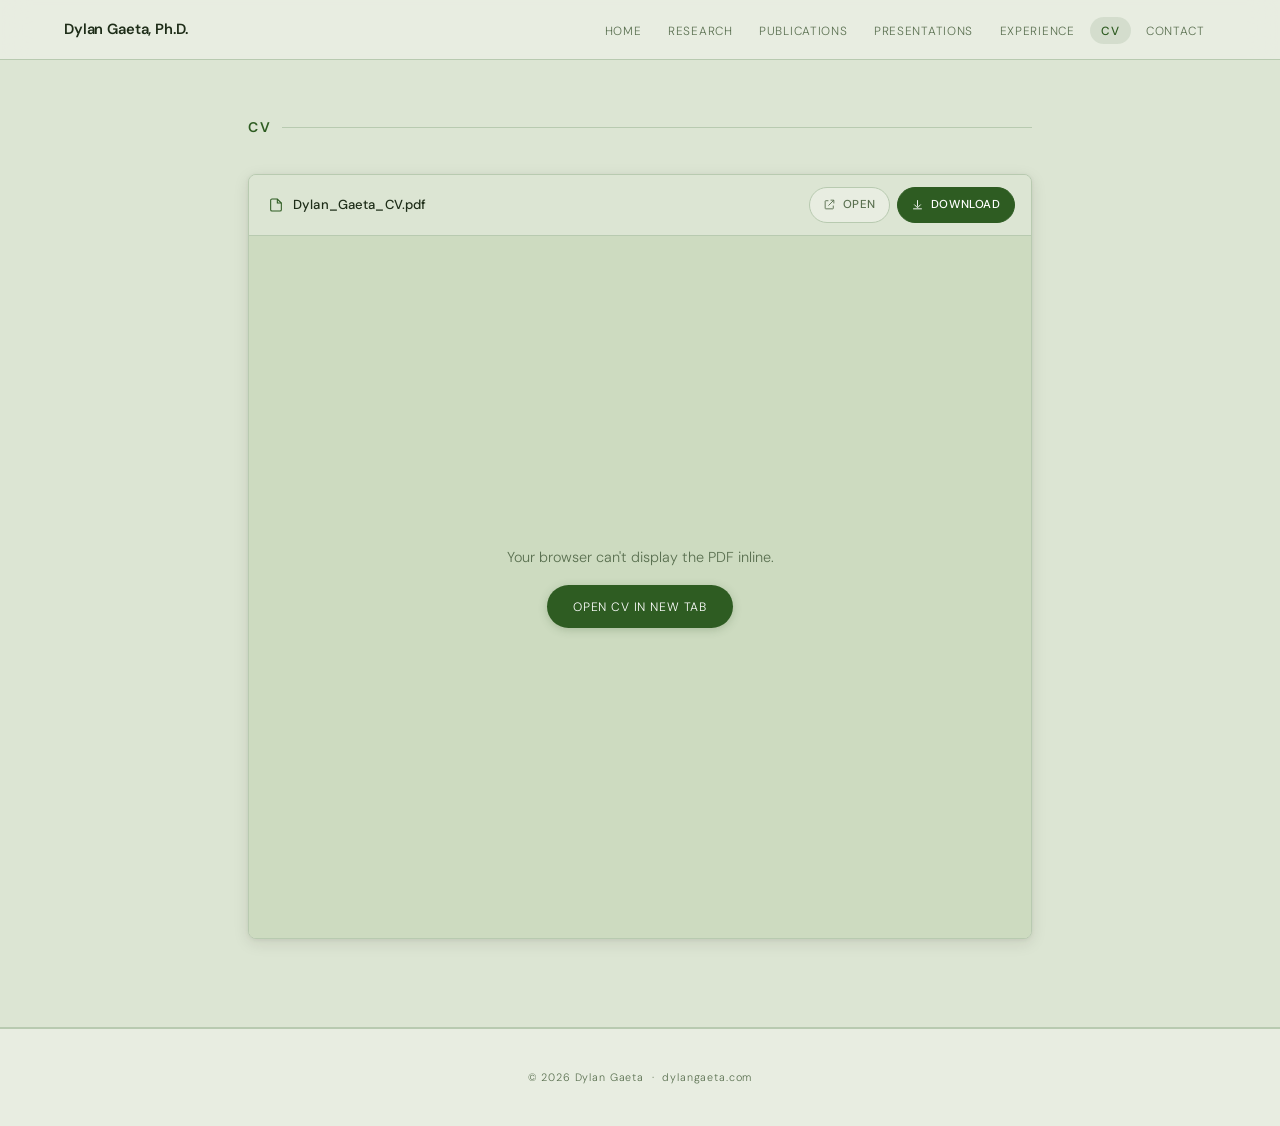
==== cv.html @ 6bef14a3 "Show nav links on narrow screens as a scrollable row The nav was hidden below 700px, leaving no way " ====
<!DOCTYPE html>
<html lang="en">
<head>
  <meta charset="UTF-8" />
  <meta name="viewport" content="width=device-width, initial-scale=1.0" />
  <title>CV — Dylan Gaeta, Ph.D.</title>

  <meta name="description" content="Curriculum vitae of Dylan Gaeta, Ph.D." />
  <meta name="author" content="Dylan Gaeta" />
  <link rel="canonical" href="https://dylangaeta.com/cv.html" />

  <meta property="og:type" content="website" />
  <meta property="og:title" content="CV — Dylan Gaeta, Ph.D." />
  <meta property="og:description" content="Curriculum vitae of Dylan Gaeta, Ph.D." />
  <meta property="og:url" content="https://dylangaeta.com/cv.html" />
  <meta property="og:image" content="https://dylangaeta.com/uploads/Dylan.jpg" />

  <meta name="twitter:card" content="summary_large_image" />
  <meta name="twitter:title" content="CV — Dylan Gaeta, Ph.D." />
  <meta name="twitter:description" content="Curriculum vitae of Dylan Gaeta, Ph.D." />
  <meta name="twitter:image" content="https://dylangaeta.com/uploads/Dylan.jpg" />

  <link rel="preconnect" href="https://fonts.googleapis.com" />
  <link rel="preconnect" href="https://fonts.gstatic.com" crossorigin />
  <link href="https://fonts.googleapis.com/css2?family=DM+Sans:ital,opsz,wght@0,9..40,300;0,9..40,400;0,9..40,500;0,9..40,600;0,9..40,700;1,9..40,300;1,9..40,400&family=DM+Serif+Display:ital@0;1&display=swap" rel="stylesheet" />
  <link rel="stylesheet" href="style.css?v=2" />

  <!-- Favicon -->
  <link rel="icon" type="image/x-icon" href="uploads/earth_favicon_suite/favicon.ico" />
  <link rel="icon" type="image/png" sizes="512x512" href="uploads/earth_favicon_suite/favicon-512x512.png" />
  <link rel="apple-touch-icon" sizes="180x180" href="uploads/earth_favicon_suite/apple-touch-icon.png" />
  <link rel="manifest" href="site.webmanifest" />
  <meta name="theme-color" content="#2e5c22" />
</head>
<body class="subpage">

<nav>
  <a class="nav-name" href="index.html">Dylan Gaeta, Ph.D.</a>
  <ul class="nav-links">
    <li><a href="index.html">Home</a></li>
    <li><a href="research.html">Research</a></li>
    <li><a href="publications.html">Publications</a></li>
    <li><a href="presentations.html">Presentations</a></li>
    <li><a href="experience.html">Experience</a></li>
    <li><a href="cv.html" class="active">CV</a></li>
    <li><a href="index.html#contact">Contact</a></li>
  </ul>
</nav>

<section id="cv">
  <div class="wrap">
    <span class="eyebrow fade-up">CV</span>
    <div class="cv-viewer fade-up">
      <div class="cv-toolbar">
        <div class="cv-filename">
          <svg class="cv-doc-ico" viewBox="0 0 24 24" fill="none" stroke="currentColor" stroke-width="1.6" aria-hidden="true"><path d="M14 3H6a2 2 0 0 0-2 2v14a2 2 0 0 0 2 2h12a2 2 0 0 0 2-2V9z"/><path d="M14 3v6h6"/></svg>
          <span>Dylan_Gaeta_CV.pdf</span>
        </div>
        <div class="cv-actions">
          <a class="cv-btn" href="uploads/Dylan_Gaeta_CV.pdf" target="_blank" rel="noopener" aria-label="Open in new tab">
            <svg viewBox="0 0 24 24" fill="none" stroke="currentColor" stroke-width="1.7" aria-hidden="true"><path d="M14 4h6v6"/><path d="M20 4 10 14"/><path d="M19 14v5a1 1 0 0 1-1 1H5a1 1 0 0 1-1-1V6a1 1 0 0 1 1-1h5"/></svg>
            <span>Open</span>
          </a>
          <a class="cv-btn cv-btn-primary" href="uploads/Dylan_Gaeta_CV.pdf" download>
            <svg viewBox="0 0 24 24" fill="none" stroke="currentColor" stroke-width="1.7" aria-hidden="true"><path d="M12 4v12"/><path d="m6 12 6 6 6-6"/><path d="M4 20h16"/></svg>
            <span>Download</span>
          </a>
        </div>
      </div>
      <div class="cv-embed">
        <object data="uploads/Dylan_Gaeta_CV.pdf#view=FitH&amp;toolbar=0&amp;navpanes=0" type="application/pdf" aria-label="Dylan Gaeta CV">
          <div class="cv-fallback">
            <p>Your browser can't display the PDF inline.</p>
            <a class="btn" href="uploads/Dylan_Gaeta_CV.pdf" target="_blank" rel="noopener">Open CV in new tab</a>
          </div>
        </object>
      </div>
    </div>
  </div>
</section>

<footer>
  &copy; 2026 Dylan Gaeta &nbsp;·&nbsp; dylangaeta.com
</footer>

<script src="script.js"></script>
</body>
</html>
---- style.css ----
*, *::before, *::after { box-sizing: border-box; margin: 0; padding: 0; }

@import url('https://fonts.googleapis.com/css2?family=DM+Serif+Display:ital@0;1&display=swap');

:root {
  --bg: #e8ede1;
  --surface: #dce5d3;
  --surface2: #cddbc0;
  --border: #b8cab0;
  --text: #1e2d18;
  --muted: #5a7050;
  --forest: #2e5c22;
  --forest2: #4d8a38;
  --forest-light: rgba(46,92,34,0.10);
  --sans: 'DM Sans', system-ui, sans-serif;
  --serif: 'DM Serif Display', Georgia, serif;
  --radius: 8px;
  --shadow-sm: 0 1px 3px rgba(40,32,15,0.07), 0 1px 2px rgba(40,32,15,0.05);
  --shadow-md: 0 4px 16px rgba(40,32,15,0.10), 0 1px 4px rgba(40,32,15,0.06);
  --shadow-lg: 0 12px 40px rgba(40,32,15,0.13), 0 2px 8px rgba(40,32,15,0.07);
}

html { scroll-behavior: smooth; }
body { background: var(--bg); color: var(--text); font-family: var(--sans); font-size: 16px; line-height: 1.65; font-weight: 300; -webkit-font-smoothing: antialiased; }

/* ── NAV ── */
nav {
  position: sticky; top: 0; z-index: 100;
  background: rgba(232,237,225,0.90);
  backdrop-filter: blur(14px);
  -webkit-backdrop-filter: blur(14px);
  border-bottom: 1px solid var(--border);
  height: 60px;
  display: flex; align-items: center; justify-content: space-between;
  padding: 0 clamp(1.5rem,5vw,4rem);
  transition: box-shadow 0.2s;
}
nav.scrolled { box-shadow: var(--shadow-sm); }
.nav-name { font-family: var(--sans); font-size: 0.92rem; font-weight: 600; color: var(--text); text-decoration: none; white-space: nowrap; letter-spacing: -0.01em; }
.nav-links { display: flex; gap: 0.25rem; list-style: none; }
.nav-links a {
  font-size: 0.74rem; letter-spacing: 0.06em; text-transform: uppercase;
  color: var(--muted); text-decoration: none;
  padding: 0.35rem 0.7rem; border-radius: 20px;
  transition: color 0.15s, background 0.15s;
}
.nav-links a:hover { color: var(--forest); background: var(--forest-light); }
.nav-links a.active { color: var(--forest); background: var(--forest-light); font-weight: 500; }

/* ── LAYOUT ── */
.wrap { max-width: 880px; margin: 0 auto; padding: 0 clamp(1.5rem,5vw,3rem); }
section { padding: 5.5rem 0; border-bottom: 1px solid var(--border); }
.eyebrow {
  font-family: var(--sans); font-size: 14px; font-weight: 600;
  letter-spacing: 0.16em; text-transform: uppercase; color: var(--forest);
  display: flex; align-items: center; gap: 0.6rem; margin-bottom: 2.2rem;
}
.eyebrow::after { content: ''; flex: 1; height: 1px; background: var(--border); }
a { color: var(--forest); text-decoration: underline; text-decoration-color: var(--border); text-underline-offset: 3px; }
a:hover { text-decoration-color: var(--forest); }

/* ── SCROLL FADE ── */
.fade-up { opacity: 0; transform: translateY(22px); transition: opacity 0.55s ease, transform 0.55s ease; }
.fade-up.visible { opacity: 1; transform: none; }

/* ── HERO BANNER ── */
.hero-banner {
  width: 100%;
  overflow: hidden; position: relative;
}
.hero-banner img {
  width: 100%; height: auto;
  display: block;
}
.hero-banner::after {
  content: '';
  position: absolute; inset: 0;
  background: linear-gradient(to bottom, rgba(40,32,15,0.12) 0%, rgba(40,32,15,0.40) 100%);
}

/* ── ABOUT HERO ── */
#about { background: var(--bg); padding-top: 0; padding-bottom: 5.5rem; }

.hero-card {
  background: var(--bg);
  border: 1px solid var(--border);
  border-radius: var(--radius);
  box-shadow: var(--shadow-lg);
  padding: 2.5rem 3rem;
  margin-top: -4rem;
  position: relative; z-index: 2;
}

.hero { display: grid; grid-template-columns: auto 1fr; gap: 2.8rem; align-items: start; }

.hero-photo-wrap { position: relative; }
.hero-photo {
  width: 180px; height: 180px;
  object-fit: cover; object-position: center;
  border-radius: 14px;
  border: 4px solid var(--bg);
  box-shadow: var(--shadow-md);
  display: block;
}

.hero-title-block { display: flex; flex-direction: column; justify-content: center; }
.hero h1 {
  font-family: var(--serif);
  font-size: clamp(2rem,4vw,3rem);
  font-weight: 400; line-height: 1.08;
  letter-spacing: -0.01em; margin-bottom: 0.75rem;
}
.hero-sub { font-family: var(--sans); font-size: 0.9rem; font-weight: 400; letter-spacing: 0.01em; color: var(--muted); margin-bottom: 0.3rem; }
.hero-sub:last-of-type { margin-bottom: 0; }

.hero-bio {
  font-size: 0.96rem; line-height: 1.78; margin-top: 2rem;
  padding-top: 2rem; border-top: 1px solid var(--border);
}
.hero-bio p + p { margin-top: 0.9rem; }
.bio-list { list-style: none; padding: 0; margin: 0; display: flex; flex-direction: column; gap: 1rem; }
.bio-list li { display: grid; grid-template-columns: 1.6rem 1fr; gap: 0.8rem; align-items: start; }
.bio-emoji { font-size: 1.2rem; line-height: 1.7; }

.edu-mini-label {
  font-family: var(--sans);
  font-size: 0.68rem; font-weight: 600;
  letter-spacing: 0.14em; text-transform: uppercase;
  color: var(--forest);
  margin-top: 1.5rem; margin-bottom: 0.4rem;
}

.edu-mini {
  list-style: disc;
  padding: 0 0 0 1.3rem;
  margin: 0.4rem 0 0;
}
.edu-mini li {
  font-size: 0.92rem;
  line-height: 1.65;
  color: var(--text);
  padding: 0.1rem 0;
}
.edu-mini li::marker { color: var(--forest); }
.edu-mini-yr {
  font-family: var(--sans);
  font-weight: 600;
  color: var(--text);
  margin-right: 0.55rem;
}
.edu-mini-deg {
  color: var(--text);
  font-weight: 500;
}
.edu-mini-school {
  color: var(--text);
}
.edu-mini-school::before { content: " · "; margin: 0 0.15rem; color: var(--border); }

/* ── RESEARCH ── */
#research  { background: var(--surface); }
#publications { background: var(--bg); }
#experience { background: var(--surface); }
#education { background: var(--bg); }
#cv { background: var(--surface); }
#news { background: var(--bg); }
#presentations { background: var(--surface); }
body.subpage > section:first-of-type { padding-top: 3.5rem; }
#contact { background: var(--surface); }
.research-focus {
  background: var(--bg);
  border: 1px solid var(--border);
  border-radius: var(--radius);
  border-left: 3px solid var(--forest);
  padding: 1.4rem 1.6rem;
  margin-bottom: 2.5rem;
}
#publications .pub-group { background: none; }
#education .edu-timeline::before { background: var(--border); }
#education .edu-timeline { margin-bottom: 0; }
.eyebrow.fade-up[style] { display: flex; }
#cv .cv-box { background: var(--bg); }
#news .news-item { background: none; }
#contact .ccard { background: var(--bg); }
.research-focus p { font-size: 0.95rem; line-height: 1.78; }
.research-focus p + p { margin-top: 0.8rem; }

.rg { display: flex; flex-direction: column; gap: 1.1rem; }

.rc {
  padding: 1.6rem 1.8rem 1.8rem;
  border: 1px solid var(--border);
  border-radius: var(--radius);
  background: var(--bg);
  border-top: 3px solid var(--forest);
  box-shadow: var(--shadow-sm);
  transition: transform 0.2s ease, box-shadow 0.2s ease;
}
.rc:hover { transform: translateY(-3px); box-shadow: var(--shadow-md); }
.rc-feature { display: grid; grid-template-columns: 280px 1fr; gap: 0; padding: 0; overflow: hidden; align-items: stretch; }
.rc-feature .rc-body { padding: 1.6rem 1.8rem 1.8rem; }
.theme-head { font-family: var(--serif); font-weight: 400; font-size: 1.7rem; line-height: 1.2; color: var(--text); margin: 3.2rem 0 1.1rem; }
.research-focus + .theme-head { margin-top: 0; }
.theme-lead { font-size: 0.95rem; line-height: 1.78; margin: -0.3rem 0 1.4rem; }
.theme-lead strong { font-weight: 600; }
.rc-highlight { grid-template-columns: 340px 1fr; background: var(--surface); border-top-width: 4px; }
.rc-highlight .rc-body { align-self: center; }
.rc-highlight .rc-body p:not(.rc-num) { font-size: 1.02rem; line-height: 1.75; }
.rc-fig { background: var(--surface); display: flex; align-items: center; justify-content: center; border-right: 1px solid var(--border); position: relative; padding: 12px; }
.rc-fig:has(.rc-fig-label)::before { content: ''; position: absolute; inset: 16px; border: 1.5px dashed var(--border); border-radius: 4px; pointer-events: none; }
.rc-fig:has(.rc-fig-label) { min-height: 220px; padding: 0; }
.rc-fig img { width: 100%; height: auto; max-height: 100%; object-fit: contain; display: block; cursor: zoom-in; transition: opacity 0.15s; }
.rc-fig img:hover { opacity: 0.88; }

/* Multi-figure carousel inside an rc-fig */
.rc-fig-multi { position: relative; padding-bottom: 24px; }
.rc-fig-track { width: 100%; display: flex; align-items: center; justify-content: center; }
.rc-fig-track img { display: none; }
.rc-fig-track img[data-active="true"] { display: block; }
.rc-fig-dots { position: absolute; bottom: 6px; left: 0; right: 0; display: flex; gap: 6px; justify-content: center; }
.rc-fig-dot { width: 7px; height: 7px; border-radius: 50%; border: none; padding: 0; background: var(--border); cursor: pointer; transition: background 0.15s, transform 0.15s; }
.rc-fig-dot:hover { background: var(--muted); }
.rc-fig-dot.is-active { background: var(--forest); transform: scale(1.2); }

/* Lightbox */
.lightbox { position: fixed; inset: 0; background: rgba(20,28,18,0.92); z-index: 9999; display: none; align-items: center; justify-content: center; padding: 4rem 2rem; backdrop-filter: blur(6px); }
.lightbox.open { display: flex; animation: lb-fade 0.18s ease; }
@keyframes lb-fade { from { opacity: 0; } to { opacity: 1; } }
.lightbox img { max-width: 100%; max-height: 100%; object-fit: contain; box-shadow: 0 20px 60px rgba(0,0,0,0.5); border-radius: 4px; background: #fff; }
.lightbox-controls { position: absolute; top: 1.2rem; right: 1.2rem; display: flex; gap: 0.5rem; }
.lb-btn { display: inline-flex; align-items: center; gap: 0.4rem; font-family: var(--sans); font-size: 0.72rem; letter-spacing: 0.06em; text-transform: uppercase; font-weight: 500; padding: 0.55rem 1rem; border-radius: 30px; background: rgba(255,255,255,0.95); color: var(--text); border: none; cursor: pointer; text-decoration: none; transition: background 0.15s, transform 0.15s; }
.lb-btn:hover { background: #fff; transform: translateY(-1px); }
.lb-btn.lb-close { background: rgba(255,255,255,0.18); color: #fff; }
.lb-btn.lb-close:hover { background: rgba(255,255,255,0.28); color: #fff; }
.lb-arrow { position: absolute; top: 50%; transform: translateY(-50%); width: 52px; height: 52px; display: flex; align-items: center; justify-content: center; border: none; border-radius: 50%; background: rgba(255,255,255,0.14); color: #fff; font-size: 2rem; line-height: 1; cursor: pointer; transition: background 0.15s, transform 0.15s; padding: 0 0 4px 0; }
.lb-arrow:hover { background: rgba(255,255,255,0.28); }
.lb-prev { left: 1.5rem; }
.lb-next { right: 1.5rem; }
.lb-arrow:hover { transform: translateY(-50%) scale(1.05); }
.rc-fig-label { font-size: 0.7rem; color: var(--muted); text-align: center; letter-spacing: 0.04em; line-height: 1.6; padding: 1rem; position: relative; z-index: 1; }
.rc-fig-label em { font-style: italic; opacity: 0.8; }
@media (max-width: 700px) {
  .rc-feature { grid-template-columns: 1fr; }
  .rc-fig { border-right: none; border-bottom: 1px solid var(--border); }
  .rc-fig:has(.rc-fig-label) { min-height: 160px; }
}
.rc:nth-child(2) { border-top-color: var(--forest2); }
.rc:nth-child(4) { border-top-color: var(--forest2); }
.rc:nth-child(5) { border-top-color: var(--forest); }
.rc-links { display: flex; flex-wrap: wrap; gap: 0.5rem; margin-top: 1rem; }
.rc-links a {
  font-size: 0.73rem; font-weight: 500; color: var(--forest); text-decoration: none;
  border: 1px solid var(--border); padding: 0.2rem 0.6rem; border-radius: 20px;
  transition: border-color 0.15s, background 0.15s, color 0.15s;
}
.rc-links a:hover { border-color: var(--forest); background: var(--forest-light); text-decoration: none; }
.rc-num { font-size: 0.62rem; font-weight: 600; letter-spacing: 0.14em; color: var(--forest); margin-bottom: 0.6rem; opacity: 0.7; }
.rc h3 { font-family: var(--sans); font-size: 0.97rem; font-weight: 600; margin-bottom: 0.5rem; }
.rc p { font-size: 0.85rem; color: var(--muted); line-height: 1.6; }

/* ── PUBLICATIONS ── */
.pub-group { margin-bottom: 2.5rem; }
.pub-yr {
  font-family: var(--sans); font-size: 12px; font-weight: 600;
  letter-spacing: 0.12em; color: var(--muted); text-transform: uppercase;
  border-bottom: 1px solid var(--border); padding-bottom: 0.5rem; margin-bottom: 1rem;
}
.pub-item {
  display: flex; gap: 1rem; padding: 1rem 0;
  border-bottom: 1px solid var(--border); align-items: flex-start;
  transition: background 0.15s;
  border-radius: 4px;
}
.pub-item:last-child { border-bottom: none; }
.pub-bar {
  width: 3px; flex-shrink: 0; margin-top: 6px; min-height: 36px;
  align-self: stretch; background: var(--border); border-radius: 2px;
  transition: background 0.2s;
}
.pub-item:hover .pub-bar { background: var(--forest); }
.pub-title { font-family: var(--sans); font-size: 0.95rem; font-weight: 500; line-height: 1.45; margin-bottom: 0.25rem; }
.pub-authors { font-size: 0.8rem; color: var(--muted); margin-bottom: 0.2rem; }
.pub-authors strong { color: var(--text); font-weight: 500; }
.pub-venue { font-size: 0.78rem; color: var(--muted); font-style: italic; }
.pub-link { font-style: normal; font-size: 0.78rem; color: var(--forest); text-decoration: underline; text-decoration-color: var(--border); text-underline-offset: 2px; word-break: break-all; }
.pub-link:hover { text-decoration-color: var(--forest); }
.pub-meta { display: flex; gap: 0.5rem; flex-wrap: wrap; margin-top: 0.5rem; align-items: center; }
.bdg {
  font-family: var(--sans); font-size: 0.62rem; letter-spacing: 0.05em;
  padding: 0.18rem 0.5rem; border-radius: 20px; text-decoration: none;
  border: 1px solid var(--border); color: var(--muted);
  transition: border-color 0.15s, color 0.15s;
}
.bdg:hover { border-color: var(--forest); color: var(--forest); }
.bdg.doi { background: var(--surface); color: var(--forest); border-color: var(--border); }

/* ── CV ── */
.cv-box {
  display: flex; align-items: center; justify-content: space-between; gap: 2rem;
  background: var(--bg); border: 1px solid var(--border);
  border-radius: var(--radius); padding: 2.2rem 2.5rem;
  box-shadow: var(--shadow-sm);
}
.cv-box p { font-size: 0.9rem; color: var(--muted); max-width: 480px; line-height: 1.7; }

.cv-viewer {
  background: var(--surface);
  border: 1px solid var(--border);
  border-radius: var(--radius);
  box-shadow: var(--shadow-md);
  overflow: hidden;
}
.cv-toolbar {
  display: flex; align-items: center; justify-content: space-between;
  gap: 1rem; padding: 0.75rem 1rem 0.75rem 1.2rem;
  background: var(--surface);
  border-bottom: 1px solid var(--border);
}
.cv-filename {
  display: flex; align-items: center; gap: 0.55rem;
  font-family: var(--sans); font-size: 0.82rem; font-weight: 500;
  color: var(--text); letter-spacing: 0.01em;
  min-width: 0;
}
.cv-filename span { overflow: hidden; text-overflow: ellipsis; white-space: nowrap; }
.cv-doc-ico { width: 16px; height: 16px; color: var(--forest); flex-shrink: 0; }
.cv-actions { display: flex; gap: 0.4rem; flex-shrink: 0; }
.cv-btn {
  display: inline-flex; align-items: center; gap: 0.4rem;
  font-family: var(--sans); font-size: 0.72rem; font-weight: 500;
  letter-spacing: 0.05em; text-transform: uppercase;
  padding: 0.45rem 0.85rem;
  background: var(--bg); color: var(--muted);
  border: 1px solid var(--border); border-radius: 20px;
  text-decoration: none;
  transition: border-color 0.15s, color 0.15s, background 0.15s, transform 0.15s;
}
.cv-btn svg { width: 13px; height: 13px; }
.cv-btn:hover { border-color: var(--forest); color: var(--forest); background: var(--forest-light); text-decoration: none; transform: translateY(-1px); }
.cv-btn-primary { background: var(--forest); color: #fff; border-color: var(--forest); }
.cv-btn-primary:hover { background: var(--forest2); border-color: var(--forest2); color: #fff; }
.cv-embed {
  position: relative;
  height: clamp(520px, 78vh, 900px);
  background: var(--surface2);
}
.cv-embed object { width: 100%; height: 100%; display: block; border: 0; }
.cv-fallback {
  position: absolute; inset: 0;
  display: flex; flex-direction: column; align-items: center; justify-content: center;
  gap: 1rem; padding: 2rem; text-align: center;
}
.cv-fallback p { font-size: 0.9rem; color: var(--muted); }
@media (max-width: 700px) {
  .cv-toolbar { flex-wrap: wrap; }
  .cv-btn span { display: none; }
  .cv-btn { padding: 0.45rem 0.6rem; }
  .cv-embed { height: 70vh; }
}
.btn {
  display: inline-flex; align-items: center; gap: 0.5rem;
  font-size: 0.76rem; letter-spacing: 0.07em; text-transform: uppercase;
  text-decoration: none; white-space: nowrap;
  padding: 0.7rem 1.6rem;
  background: var(--forest); color: #fff;
  border-radius: 30px;
  box-shadow: 0 2px 8px rgba(61,96,48,0.25);
  transition: background 0.15s, box-shadow 0.15s, transform 0.15s;
}
.btn:hover { background: var(--forest2); color: #fff; transform: translateY(-1px); box-shadow: 0 4px 14px rgba(61,96,48,0.30); }

/* ── NEWS ── */
.news-item {
  display: grid; grid-template-columns: 88px 1fr; gap: 1.2rem;
  padding: 1.3rem 0; border-bottom: 1px solid var(--border); align-items: start;
  transition: color 0.15s;
}
.news-item:last-child { border-bottom: none; }
.news-date { font-family: var(--sans); font-size: 12px; letter-spacing: 0.06em; color: var(--muted); padding-top: 3px; text-transform: uppercase; }
.news-title { font-family: var(--sans); font-size: 0.93rem; font-weight: 500; margin-bottom: 0.25rem; line-height: 1.42; }
.news-desc { font-size: 0.82rem; color: var(--muted); line-height: 1.6; }

/* ── CONTACT ── */
.contact-grid { display: grid; grid-template-columns: 1fr 1fr; gap: 1rem; }
.contact-links-row { display: flex; flex-wrap: wrap; gap: 0.55rem; margin-top: 0.6rem; }
.ccard-full { grid-column: 1 / -1; }
.ccard {
  border: 1px solid var(--border); border-radius: var(--radius);
  padding: 1.5rem 1.6rem;
  box-shadow: var(--shadow-sm);
  transition: border-color 0.2s, box-shadow 0.2s, transform 0.2s;
  background: var(--bg);
}
.ccard:hover { border-color: var(--forest2); box-shadow: var(--shadow-md); transform: translateY(-2px); }
.ccard .cval + .cval { margin-top: 0.2rem; }
.clabel { font-family: var(--sans); font-size: 0.63rem; letter-spacing: 0.12em; text-transform: uppercase; color: var(--forest); display: block; margin-bottom: 0.5rem; font-weight: 600; }
.cval { font-size: 0.9rem; }

.chip-ico { width: 14px; height: 14px; flex-shrink: 0; }
.chip {
  display: inline-flex; align-items: center; gap: 0.35rem;
  font-size: 0.73rem; letter-spacing: 0.04em; text-transform: uppercase;
  text-decoration: none; padding: 0.4rem 0.9rem;
  border: 1px solid var(--border); border-radius: 20px;
  color: var(--muted); background: var(--surface);
  transition: border-color 0.15s, color 0.15s, background 0.15s, transform 0.15s;
}
.chip:hover { border-color: var(--forest); color: var(--forest); background: var(--forest-light); transform: translateY(-1px); }
.rc-link { margin-top: 0.9rem; }

footer {
  text-align: center; padding: 2.5rem;
  font-family: var(--sans); font-size: 0.67rem;
  letter-spacing: 0.08em; color: var(--muted);
  border-top: 1px solid var(--border);
}

/* ── EDUCATION TIMELINE ── */
.edu-timeline { position: relative; padding-left: 2rem; }
.edu-timeline::before { content: ''; position: absolute; left: 5px; top: 8px; bottom: 8px; width: 1px; background: var(--border); }
.edu-item { position: relative; display: grid; grid-template-columns: 1fr auto; gap: 0.4rem 1.5rem; padding-bottom: 2.5rem; align-items: start; }
.edu-item:last-child { padding-bottom: 0; }
.edu-dot { position: absolute; left: -2rem; top: 7px; width: 11px; height: 11px; border-radius: 50%; background: var(--bg); border: 2px solid var(--forest); box-shadow: 0 0 0 3px var(--forest-light); }
.edu-degree { font-family: var(--sans); font-size: 1rem; font-weight: 600; color: var(--text); line-height: 1.3; }
.edu-school { font-size: 0.85rem; color: var(--forest); margin-top: 0.2rem; }
.edu-detail { font-size: 0.83rem; color: var(--muted); margin-top: 0.4rem; line-height: 1.6; }
.edu-advisor { font-family: var(--sans); font-size: 0.72rem; color: var(--muted); margin-top: 0.25rem; letter-spacing: 0.03em; }
.edu-year { font-family: var(--sans); font-size: 0.72rem; color: var(--muted); letter-spacing: 0.05em; white-space: nowrap; padding-top: 3px; }

/* ── RESPONSIVE ── */
@media (max-width: 700px) {
  .hero { grid-template-columns: 1fr; gap: 1.5rem; }
  .hero-photo { width: 140px; height: 140px; }
  .hero-card { padding: 1.8rem 1.4rem; margin-top: -2.5rem; }
  .rg { grid-template-columns: 1fr; }
  .contact-grid { grid-template-columns: 1fr; }
  .cv-box { flex-direction: column; align-items: flex-start; }
  nav { height: auto; flex-direction: column; align-items: flex-start; gap: 0.3rem; padding: 0.6rem 1rem 0.5rem; }
  .nav-links { max-width: 100%; overflow-x: auto; scrollbar-width: none; }
  .nav-links::-webkit-scrollbar { display: none; }
  .nav-links a { white-space: nowrap; padding: 0.3rem 0.6rem; }

}
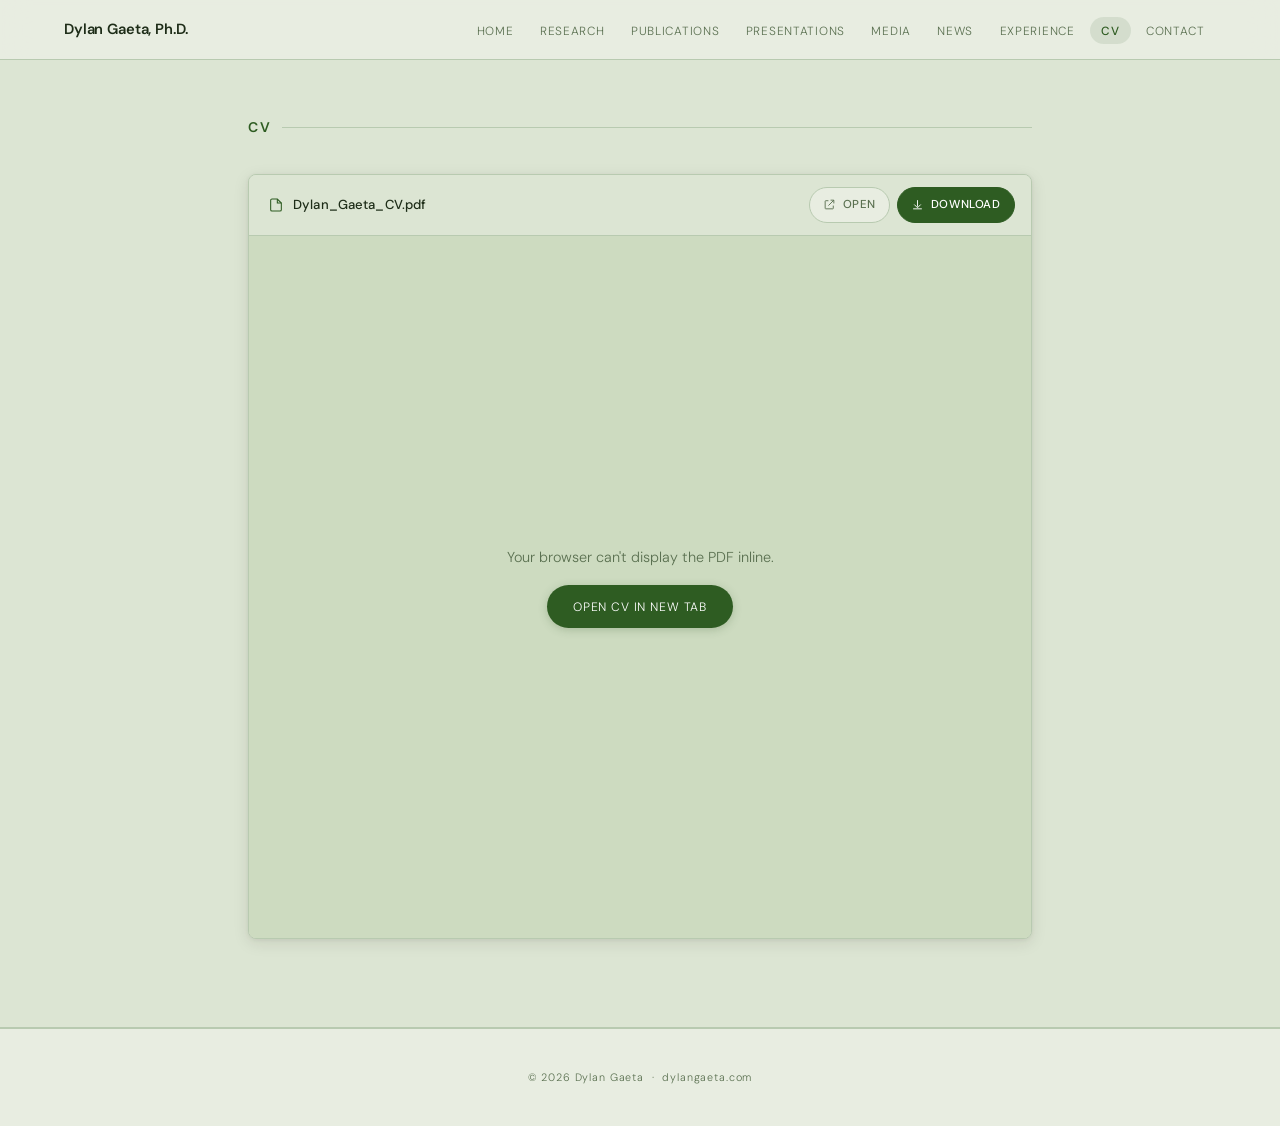
==== commit 82ce3445: "Add Media and News pages Media lists press coverage; News lists dated updates (conferences, workshop" ====
--- a/cv.html
+++ b/cv.html
@@ -23,7 +23,7 @@
   <link rel="preconnect" href="https://fonts.googleapis.com" />
   <link rel="preconnect" href="https://fonts.gstatic.com" crossorigin />
   <link href="https://fonts.googleapis.com/css2?family=DM+Sans:ital,opsz,wght@0,9..40,300;0,9..40,400;0,9..40,500;0,9..40,600;0,9..40,700;1,9..40,300;1,9..40,400&family=DM+Serif+Display:ital@0;1&display=swap" rel="stylesheet" />
-  <link rel="stylesheet" href="style.css?v=2" />
+  <link rel="stylesheet" href="style.css?v=3" />
 
   <!-- Favicon -->
   <link rel="icon" type="image/x-icon" href="uploads/earth_favicon_suite/favicon.ico" />
@@ -41,6 +41,8 @@
     <li><a href="research.html">Research</a></li>
     <li><a href="publications.html">Publications</a></li>
     <li><a href="presentations.html">Presentations</a></li>
+    <li><a href="media.html">Media</a></li>
+    <li><a href="news.html">News</a></li>
     <li><a href="experience.html">Experience</a></li>
     <li><a href="cv.html" class="active">CV</a></li>
     <li><a href="index.html#contact">Contact</a></li>
--- a/style.css
+++ b/style.css
@@ -165,6 +165,7 @@
 #cv { background: var(--surface); }
 #news { background: var(--bg); }
 #presentations { background: var(--surface); }
+#media { background: var(--surface); }
 body.subpage > section:first-of-type { padding-top: 3.5rem; }
 #contact { background: var(--surface); }
 .research-focus {
@@ -428,6 +429,13 @@
 .edu-year { font-family: var(--sans); font-size: 0.72rem; color: var(--muted); letter-spacing: 0.05em; white-space: nowrap; padding-top: 3px; }
 
 /* ── RESPONSIVE ── */
+/* Nine nav links stop fitting on one row below ~960px, so stack the name above a scrollable link row */
+@media (max-width: 960px) {
+  nav { height: auto; flex-direction: column; align-items: flex-start; gap: 0.3rem; padding: 0.6rem 1rem 0.5rem; }
+  .nav-links { max-width: 100%; overflow-x: auto; scrollbar-width: none; }
+  .nav-links::-webkit-scrollbar { display: none; }
+  .nav-links a { white-space: nowrap; padding: 0.3rem 0.6rem; }
+}
 @media (max-width: 700px) {
   .hero { grid-template-columns: 1fr; gap: 1.5rem; }
   .hero-photo { width: 140px; height: 140px; }
@@ -435,9 +443,5 @@
   .rg { grid-template-columns: 1fr; }
   .contact-grid { grid-template-columns: 1fr; }
   .cv-box { flex-direction: column; align-items: flex-start; }
-  nav { height: auto; flex-direction: column; align-items: flex-start; gap: 0.3rem; padding: 0.6rem 1rem 0.5rem; }
-  .nav-links { max-width: 100%; overflow-x: auto; scrollbar-width: none; }
-  .nav-links::-webkit-scrollbar { display: none; }
-  .nav-links a { white-space: nowrap; padding: 0.3rem 0.6rem; }
 
 }
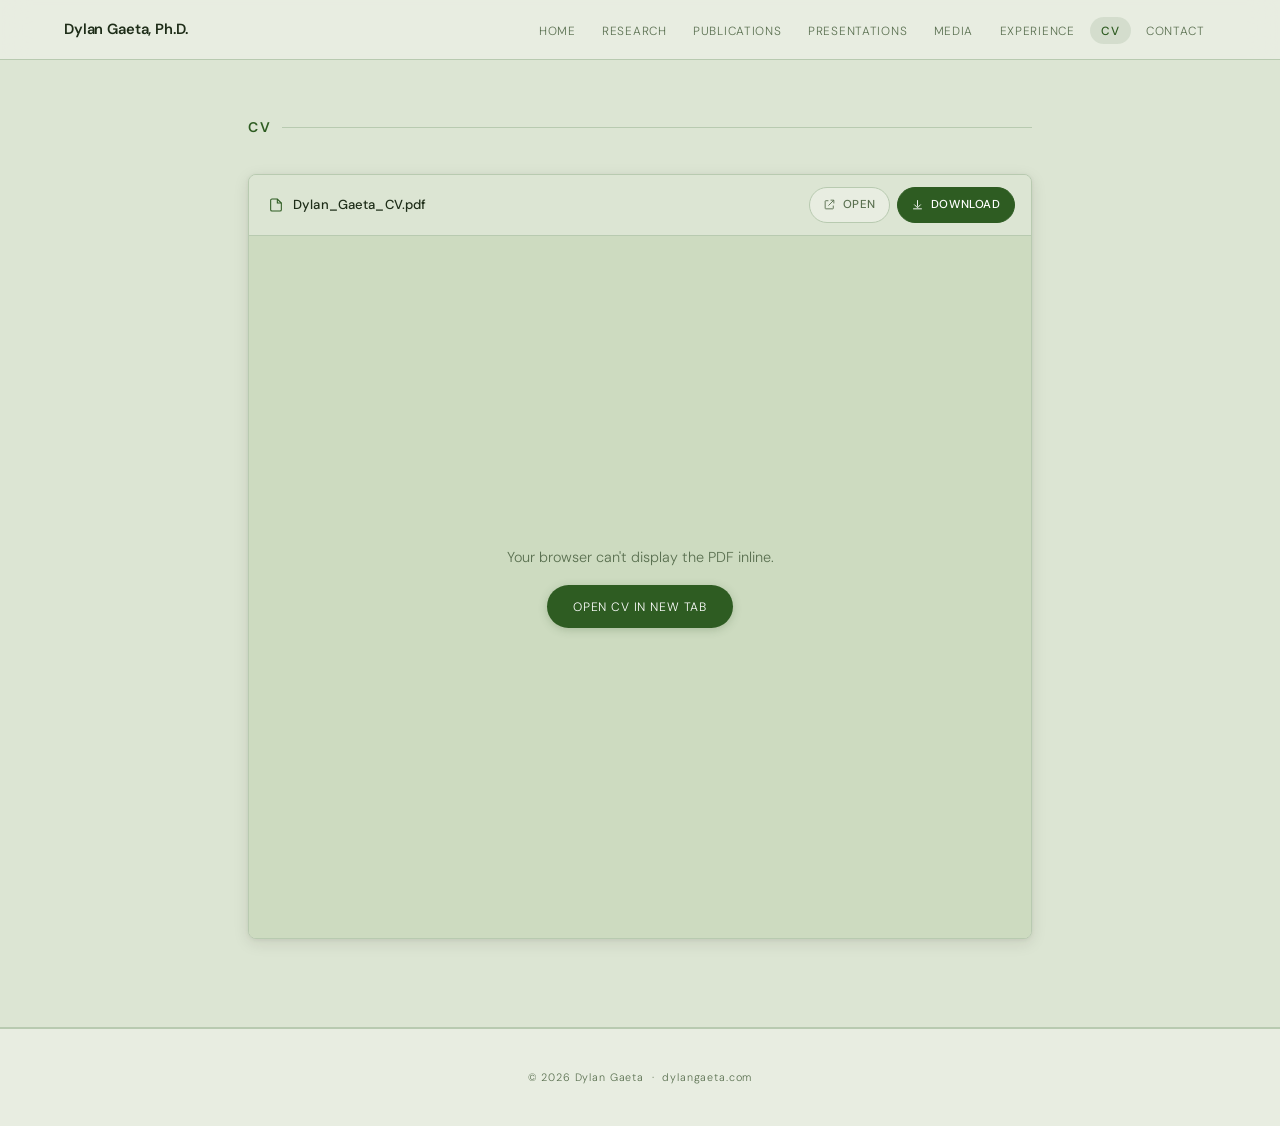
==== commit 3aafe5fc: "Hide draft News page from nav and search engines news.html stays reachable by URL only: no nav links" ====
--- a/cv.html
+++ b/cv.html
@@ -42,7 +42,6 @@
     <li><a href="publications.html">Publications</a></li>
     <li><a href="presentations.html">Presentations</a></li>
     <li><a href="media.html">Media</a></li>
-    <li><a href="news.html">News</a></li>
     <li><a href="experience.html">Experience</a></li>
     <li><a href="cv.html" class="active">CV</a></li>
     <li><a href="index.html#contact">Contact</a></li>
